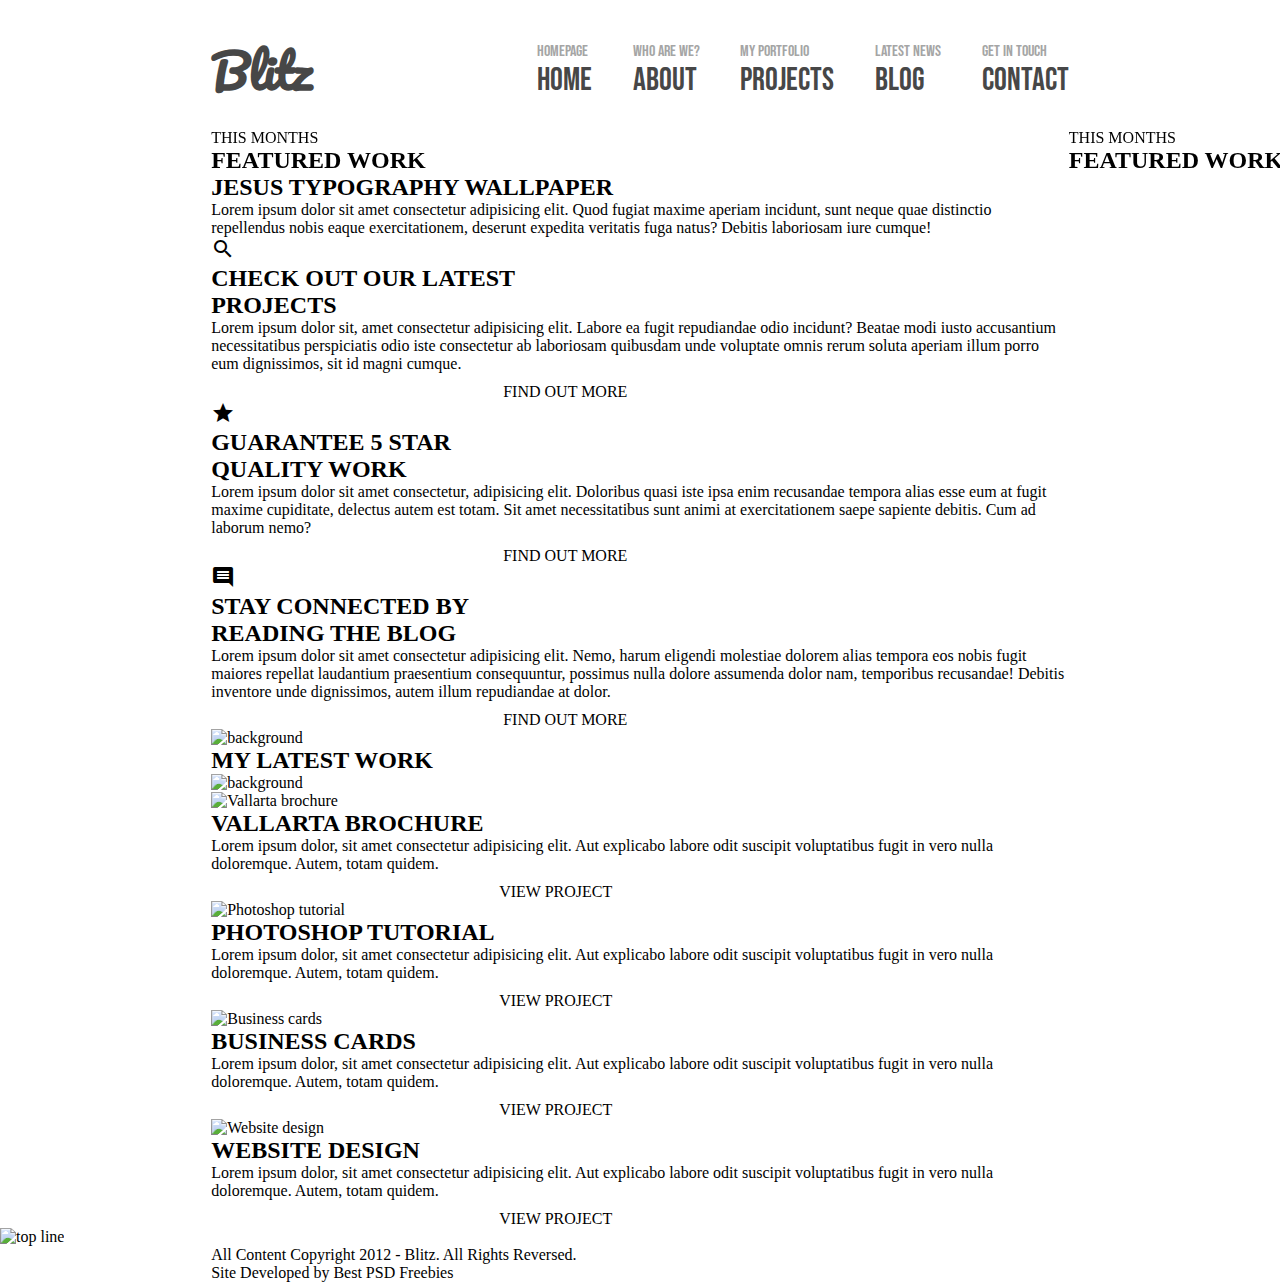
==== index.html @ 7a6f3b05 "Add projects page" ====
<!DOCTYPE html>
<html lang="en">
<head>
    <meta charset="UTF-8">
    <meta name="viewport" content="width=device-width, initial-scale=1.0">
    <title>Blitz</title>
    <link href="https://fonts.googleapis.com/css2?family=Bebas+Neue&family=Pacifico&display=swap" rel="stylesheet">
    <link rel="stylesheet" href="https://unpkg.com/swiper/swiper-bundle.min.css">
    <link href="https://fonts.googleapis.com/icon?family=Material+Icons" rel="stylesheet">
    <link rel="stylesheet" href="css/header.css">
    <link rel="stylesheet" href="css/home.css">
    <link rel="stylesheet" href="css/footer.css">
</head>
<body>
    <div class="container">
        <header>
            <h1 class="logo"><a href="/">Blitz</a></h1>
            <nav>
                <input type="checkbox" id="checkbox-menu">
                <label for="checkbox-menu">
                    <span class="toggle">☰</span>
                    <ul class="nav-elems-list touch">
                        <li>
                            <a href="/">
                                <p class="nav-elem-descr">HOMEPAGE</p>
                                <p class="nav-elem-name">HOME</p>
                            </a>
                        </li>
                        <li>
                            <a href="/about.html">
                                <p class="nav-elem-descr">WHO ARE WE?</p>
                                <p class="nav-elem-name">ABOUT</p>
                            </a>
                        </li>
                        <li>
                            <a href="/projects.html">
                                <p class="nav-elem-descr">MY PORTFOLIO</p>
                                <p class="nav-elem-name">PROJECTS</p>
                            </a>
                        </li>
                        <li>
                            <a href="/blog.html">
                                <p class="nav-elem-descr">LATEST NEWS</p>
                                <p class="nav-elem-name">BLOG</p>
                            </a>
                        </li>
                        <li>
                            <a href="/contact.html">
                                <p class="nav-elem-descr">GET IN TOUCH</p>
                                <p class="nav-elem-name">CONTACT</p>
                            </a>
                        </li>
                    </ul>
                </label>
            </nav>
        </header>
        <main>
            <div class="swiper-container">
                <div class="swiper-wrapper">
                    <div class="swiper-slide"><img src="img/image1.png" alt="">
                        <div class="swiper-slide-name">
                            <p class="slide-first-name">THIS MONTHS</p>
                            <h2 class="slide-second-name">FEATURED WORK</h2>
                        </div>
                    </div>
                    <div class="swiper-slide"><img src="img/image2.png" alt="">
                        <div class="swiper-slide-name">
                            <p class="slide-first-name">THIS MONTHS</p>
                            <h2 class="slide-second-name">FEATURED WORK</h2>
                        </div>
                    </div>
                    <div class="swiper-slide"><img src="img/image3.png" alt="">
                        <div class="swiper-slide-name">
                            <p class="slide-first-name">THIS MONTHS</p>
                            <h2 class="slide-second-name">FEATURED WORK</h2>
                        </div>
                    </div>
                    <div class="swiper-slide"><img src="img/image4.png" alt="">
                        <div class="swiper-slide-name">
                            <p class="slide-first-name">THIS MONTHS</p>
                            <h2 class="slide-second-name">FEATURED WORK</h2>
                        </div>
                    </div>
                </div>
                <div class="swiper-pagination"></div>
            </div>
            <div class="slider-description">
                <h2 class="slider-description-hdr">JESUS TYPOGRAPHY WALLPAPER</h2>
                <p class="slider-description-text">Lorem ipsum dolor sit amet consectetur adipisicing elit. Quod fugiat maxime aperiam incidunt, sunt neque quae distinctio repellendus nobis eaque exercitationem, deserunt expedita veritatis fuga natus? Debitis laboriosam iure cumque!</p>
            </div>
            <div class="cols">
                <div class="column">
                    <div class="column-header">
                        <span class="material-icons">search</span>
                        <h2>
                            CHECK OUT OUR LATEST<br/>PROJECTS
                        </h2>
                    </div>
                    <p>Lorem ipsum dolor sit, amet consectetur adipisicing elit. Labore ea fugit repudiandae odio incidunt? Beatae modi iusto accusantium necessitatibus perspiciatis odio iste consectetur ab laboriosam quibusdam unde voluptate omnis rerum soluta aperiam illum porro eum dignissimos, sit id magni cumque.</p>
                    <a href="#">
                        <span class="material-icons">double_arrow</span>
                        FIND OUT MORE
                    </a>
                </div>
                <div class="column center-column">
                    <div class="column-header">
                        <span class="material-icons">star_rate</span>
                        <h2>                       
                            GUARANTEE 5 STAR<br/>QUALITY WORK
                        </h2>
                    </div>
                    <p>Lorem ipsum dolor sit amet consectetur, adipisicing elit. Doloribus quasi iste ipsa enim recusandae tempora alias esse eum at fugit maxime cupiditate, delectus autem est totam. Sit amet necessitatibus sunt animi at exercitationem saepe sapiente debitis. Cum ad laborum nemo?</p>
                    <a href="#">
                        <span class="material-icons">double_arrow</span>
                        FIND OUT MORE
                    </a>
                </div>
                <div class="column">
                    <div class="column-header">
                        <span class="material-icons">comment</span>
                        <h2>                       
                            STAY CONNECTED BY<br/>READING THE BLOG
                        </h2>
                    </div>
                    <p>Lorem ipsum dolor sit amet consectetur adipisicing elit. Nemo, harum eligendi molestiae dolorem alias tempora eos nobis fugit maiores repellat laudantium praesentium consequuntur, possimus nulla dolore assumenda dolor nam, temporibus recusandae! Debitis inventore unde dignissimos, autem illum repudiandae at dolor.</p>
                    <a href="#">
                        <span class="material-icons">double_arrow</span>
                        FIND OUT MORE
                    </a>
                </div>
            </div>
            <div class="my-latest-work">
                <div class="latest-work-header">
                    <img src="img/background.png" alt="background">
                    <h2>MY LATEST WORK</h2>
                    <img src="img/background.png" alt="background">
                </div>
                <div class="works">
                    <div class="work-block">
                        <img src="img/brochure.png" alt="Vallarta brochure">
                        <h2>VALLARTA BROCHURE</h2>
                        <p>Lorem ipsum dolor, sit amet consectetur adipisicing elit. Aut explicabo labore odit suscipit voluptatibus fugit in vero nulla doloremque. Autem, totam quidem.</p>
                        <a href="#"> <span class="material-icons">double_arrow</span>VIEW PROJECT</a>
                    </div>
                    <div class="work-block">
                        <img src="img/tutorial.png" alt="Photoshop tutorial">
                        <h2>PHOTOSHOP TUTORIAL</h2>
                        <p>Lorem ipsum dolor, sit amet consectetur adipisicing elit. Aut explicabo labore odit suscipit voluptatibus fugit in vero nulla doloremque. Autem, totam quidem.</p>
                        <a href="#"> <span class="material-icons">double_arrow</span>VIEW PROJECT</a>
                    </div>
                    <div class="work-block">
                        <img src="img/cards.png" alt="Business cards">
                        <h2>BUSINESS CARDS</h2>
                        <p>Lorem ipsum dolor, sit amet consectetur adipisicing elit. Aut explicabo labore odit suscipit voluptatibus fugit in vero nulla doloremque. Autem, totam quidem.</p>
                        <a href="#"> <span class="material-icons">double_arrow</span>VIEW PROJECT</a>
                    </div>
                    <div class="work-block">
                        <img src="img/website.png" alt="Website design">
                        <h2>WEBSITE DESIGN</h2>
                        <p>Lorem ipsum dolor, sit amet consectetur adipisicing elit. Aut explicabo labore odit suscipit voluptatibus fugit in vero nulla doloremque. Autem, totam quidem.</p>
                        <a href="#"> <span class="material-icons">double_arrow</span>VIEW PROJECT</a>
                    </div>
                </div>
            </div>
        </main>
    </div>
    <img src="img/Top-Line.png" alt="top line" class="top-line">
    <footer>
        <div class="container">
            <p class="copyright">All Content Copyright 2012 - Blitz. All Rights Reversed.</p>
            <p class="developer-info">Site Developed by Best PSD Freebies</p>
        </div>        
    </footer>
    <script src="https://unpkg.com/swiper/swiper-bundle.min.js"></script>
    <script src="js/main.js"></script>
</body>
</html>
---- css/header.css ----
* {
  margin: 0;
  padding: 0;
  list-style: none;
  text-decoration: none;
  color: black;
}

.container {
  width: 67%;
  margin: 0 auto;
}
@media screen and (max-width: 768px) {
  .container {
    width: 90%;
  }
}

#checkbox-menu, .toggle {
  display: none;
}

header {
  display: flex;
  justify-content: space-between;
  align-items: center;
  margin-top: 30px;
}
header .logo a {
  font-family: "Pacifico", cursive;
  font-size: 46px;
  color: #474747;
}
header nav {
  width: 62%;
}
header nav .nav-elems-list {
  display: flex;
  justify-content: space-between;
  align-items: center;
}
header nav .nav-elems-list li {
  transition: padding 0.3s linear;
}
header nav .nav-elems-list li:hover {
  border-bottom: 1px solid #474747;
  padding: 0 10px 0 10px;
}
header nav .nav-elems-list .nav-elem-descr {
  font-family: "Bebas Neue", cursive;
  font-size: 16px;
  color: #a5a5a5;
}
header nav .nav-elems-list .nav-elem-name {
  font-family: "Bebas Neue", cursive;
  font-size: 32px;
  color: #474747;
}
@media screen and (max-width: 1024px) {
  header .logo {
    font-size: 36px;
  }
  header .nav-elem-descr {
    font-family: "Bebas Neue", cursive;
    font-size: 12px;
    color: #a5a5a5;
  }
  header .nav-elem-name {
    font-family: "Bebas Neue", cursive;
    font-size: 21px;
    color: #474747;
  }
  header nav {
    width: 75%;
  }
}
@media screen and (max-width: 768px) {
  header .logo {
    font-size: 33px;
  }
  header .nav-elem-descr {
    font-family: "Bebas Neue", cursive;
    font-size: 9px;
    color: #a5a5a5;
  }
  header .nav-elem-name {
    font-family: "Bebas Neue", cursive;
    font-size: 16px;
    color: #474747;
  }
}
@media screen and (max-width: 550px) {
  header {
    display: flex;
    justify-content: space-between;
    align-items: flex-start;
    width: 95%;
  }
  header .toggle {
    display: block;
    width: 40px;
    text-align: center;
    border-radius: 3px;
    padding: 5px;
    font-size: 28px;
    background-color: #a5a5a5;
  }
  header #checkbox-menu:checked + label .touch li {
    opacity: 1;
    visibility: visible;
    transition: all 0.7s linear;
  }
  header #checkbox-menu:checked + label .touch {
    padding-left: 50px;
    border-bottom: 1px solid #474747;
    height: 350px;
  }
  header .nav-elem-descr {
    display: none;
  }
  header .nav-elems-list {
    display: flex;
    justify-content: space-around !important;
    align-items: center;
    flex-direction: column;
    height: 0;
    transition: all 0.3s linear;
  }
  header .nav-elems-list li {
    display: flex;
    justify-content: flex-end;
    align-self: center;
    width: 95%;
    opacity: 0;
    visibility: hidden;
  }
  header label {
    display: flex;
    align-items: flex-end;
    flex-direction: column;
  }
}
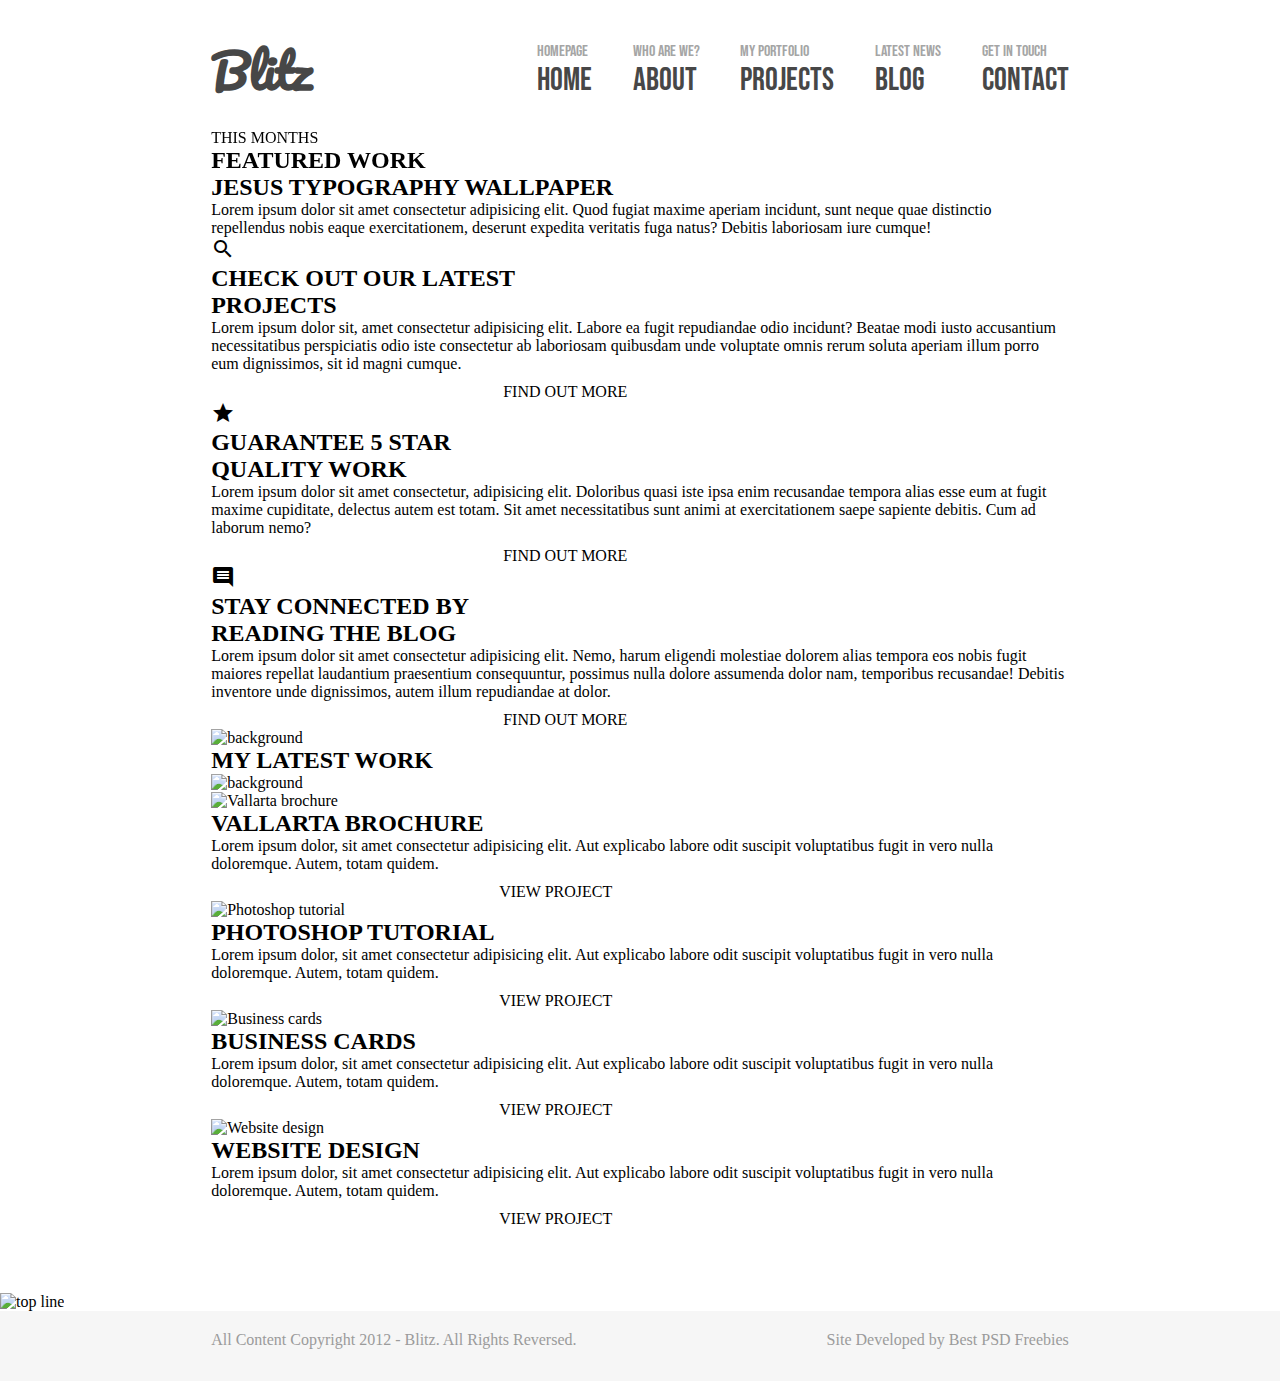
==== commit ff64c4c8: "Minor fixes" ====
--- a/index.html
+++ b/index.html
@@ -5,7 +5,7 @@
     <meta name="viewport" content="width=device-width, initial-scale=1.0">
     <title>Blitz</title>
     <link href="https://fonts.googleapis.com/css2?family=Bebas+Neue&family=Pacifico&display=swap" rel="stylesheet">
-    <link rel="stylesheet" href="https://unpkg.com/swiper/swiper-bundle.min.css">
+    <link rel="stylesheet" href="https://unpkg.com/swiper@8/swiper-bundle.min.css"/>
     <link href="https://fonts.googleapis.com/icon?family=Material+Icons" rel="stylesheet">
     <link rel="stylesheet" href="css/header.css">
     <link rel="stylesheet" href="css/home.css">
@@ -21,31 +21,31 @@
                     <span class="toggle">☰</span>
                     <ul class="nav-elems-list touch">
                         <li>
-                            <a href="/">
+                            <a href="./index.html">
                                 <p class="nav-elem-descr">HOMEPAGE</p>
                                 <p class="nav-elem-name">HOME</p>
                             </a>
                         </li>
                         <li>
-                            <a href="/about.html">
+                            <a href="./about.html">
                                 <p class="nav-elem-descr">WHO ARE WE?</p>
                                 <p class="nav-elem-name">ABOUT</p>
                             </a>
                         </li>
                         <li>
-                            <a href="/projects.html">
+                            <a href="./projects.html">
                                 <p class="nav-elem-descr">MY PORTFOLIO</p>
                                 <p class="nav-elem-name">PROJECTS</p>
                             </a>
                         </li>
                         <li>
-                            <a href="/blog.html">
+                            <a href="./blog.html">
                                 <p class="nav-elem-descr">LATEST NEWS</p>
                                 <p class="nav-elem-name">BLOG</p>
                             </a>
                         </li>
                         <li>
-                            <a href="/contact.html">
+                            <a href="./contact.html">
                                 <p class="nav-elem-descr">GET IN TOUCH</p>
                                 <p class="nav-elem-name">CONTACT</p>
                             </a>
@@ -55,7 +55,7 @@
             </nav>
         </header>
         <main>
-            <div class="swiper-container">
+            <div class="swiper">
                 <div class="swiper-wrapper">
                     <div class="swiper-slide"><img src="img/image1.png" alt="">
                         <div class="swiper-slide-name">
@@ -164,14 +164,14 @@
             </div>
         </main>
     </div>
-    <img src="img/Top-Line.png" alt="top line" class="top-line">
+    <img src="img/Top-Line.png" alt="top line" class="top-line-img">
     <footer>
         <div class="container">
             <p class="copyright">All Content Copyright 2012 - Blitz. All Rights Reversed.</p>
             <p class="developer-info">Site Developed by Best PSD Freebies</p>
         </div>        
     </footer>
-    <script src="https://unpkg.com/swiper/swiper-bundle.min.js"></script>
+    <script src="https://unpkg.com/swiper@8/swiper-bundle.min.js"></script>
     <script src="js/main.js"></script>
 </body>
 </html>--- a/css/footer.css
+++ b/css/footer.css
@@ -0,0 +1,27 @@
+.top-line-img {
+  margin-top: 65px;
+  width: 100%;
+  height: 5px;
+}
+
+footer {
+  background-color: #f6f6f6;
+  height: 70px;
+  width: 100%;
+}
+footer .container {
+  display: flex;
+  justify-content: space-between;
+  align-items: center;
+  flex-wrap: wrap;
+}
+footer .container p {
+  margin-top: 20px;
+  color: #9b9b9b;
+  font-size: 16px;
+}
+@media screen and (max-width: 906px) {
+  footer {
+    height: 100px;
+  }
+}